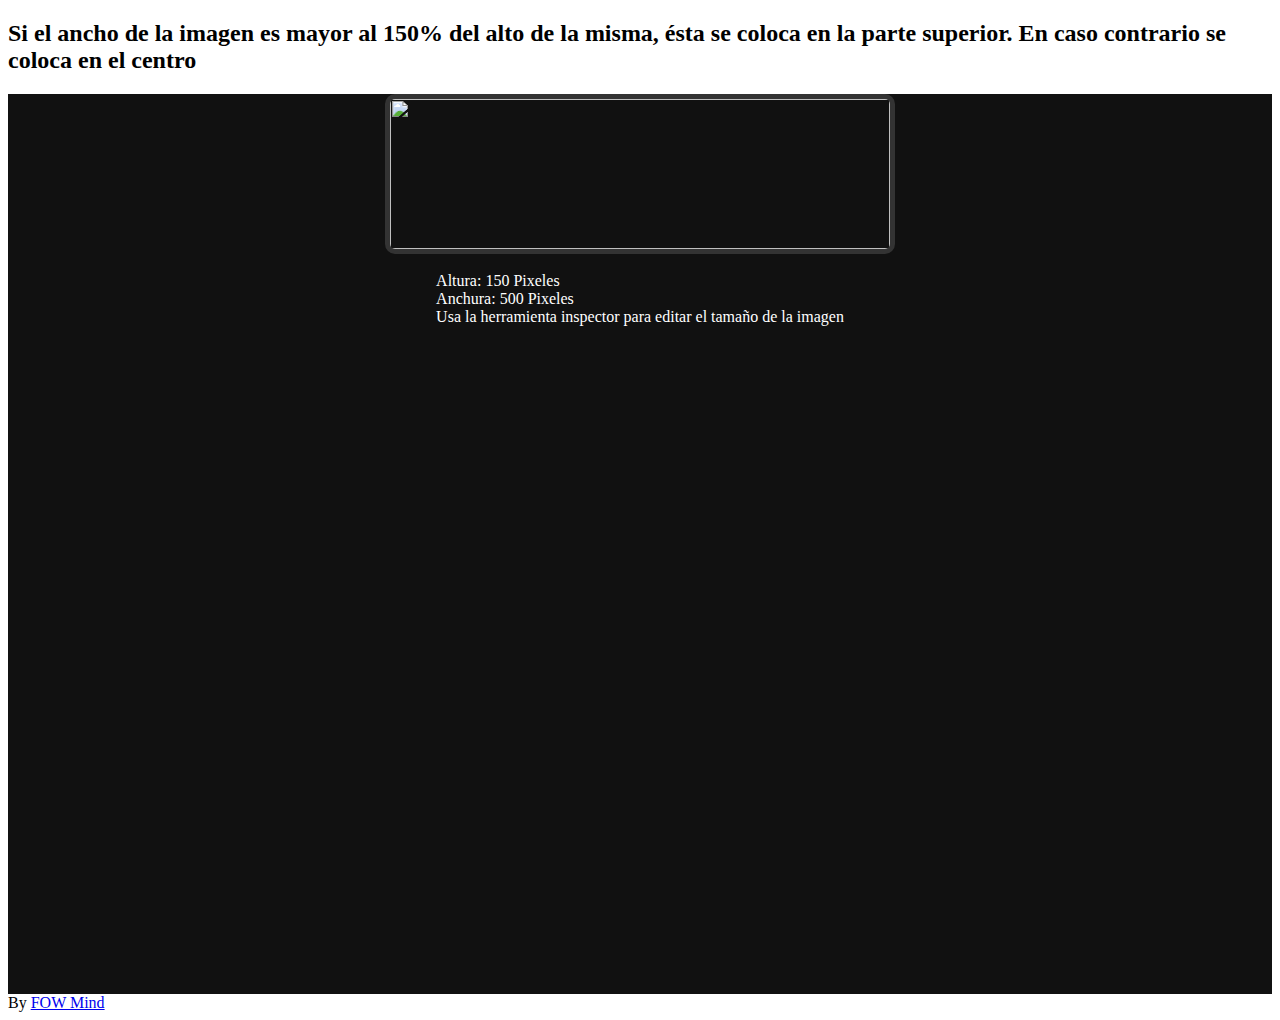
==== image-handler-when-it-changes/index.html @ 1a29da58 "first commit" ====
<!DOCTYPE html>
<html lang="es">
  <head>
    <meta charset="UTF-8" />
    <meta http-equiv="X-UA-Compatible" content="IE=edge" />
    <meta name="viewport" content="width=device-width, initial-scale=1.0" />

    <title>Image Handler when it changes</title>

    <style>
      .ImageContainer {
        display: flex;
        flex-direction: column;
        justify-content: center;

        align-items: center;
        min-height: 100vh;
        background: #111;
      }

      .ImageContainer.triggered {
        justify-content: flex-start; /* Centra verticalmente (sólo si flex-direction es column) */
      }

      .ImageContainerImg {
        width: 500px; /* Anchura */
        height: 150px; /* Altura */
        object-fit: cover;
        object-position: top;
        border-radius: 10px;
        border: 5px solid #333;
      }
    </style>
  </head>
  <body>
    <h2>
      Si el ancho de la imagen es mayor al 150% del alto de la misma, ésta se
      coloca en la parte superior. En caso contrario se coloca en el centro
    </h2>

    <div class="ImageContainer">
      <img
        class="ImageContainerImg"
        src="https://upload.wikimedia.org/wikipedia/commons/c/c5/Leopard_africa.jpg"
      />
      <span style="color: #fff" id="imageData"></span>
    </div>

    <footer>
      By <a href="https://github.com/FOWMind/" target="_blank">FOW Mind</a>
    </footer>

    <script>
      const ImageContainer = document.querySelector(".ImageContainer");
      const ImageContainerImg = ImageContainer.querySelector(
        ".ImageContainerImg"
      );

      const resizeObserver = new ResizeObserver((entries) =>
        HandleImage(ImageContainer, ImageContainerImg)
      );
      resizeObserver.observe(ImageContainerImg);

      function HandleImage(ImageContainer, Image) {
        const { clientWidth, clientHeight } = Image;
        document.getElementById("imageData").innerText = `
        Altura: ${clientHeight} Pixeles
        Anchura: ${clientWidth} Pixeles
        Usa la herramienta inspector para editar el tamaño de la imagen
        `;

        clientWidth > clientHeight + clientHeight / 2
          ? ImageContainer.classList.add("triggered")
          : ImageContainer.classList.remove("triggered");
      }
    </script>
  </body>
</html>
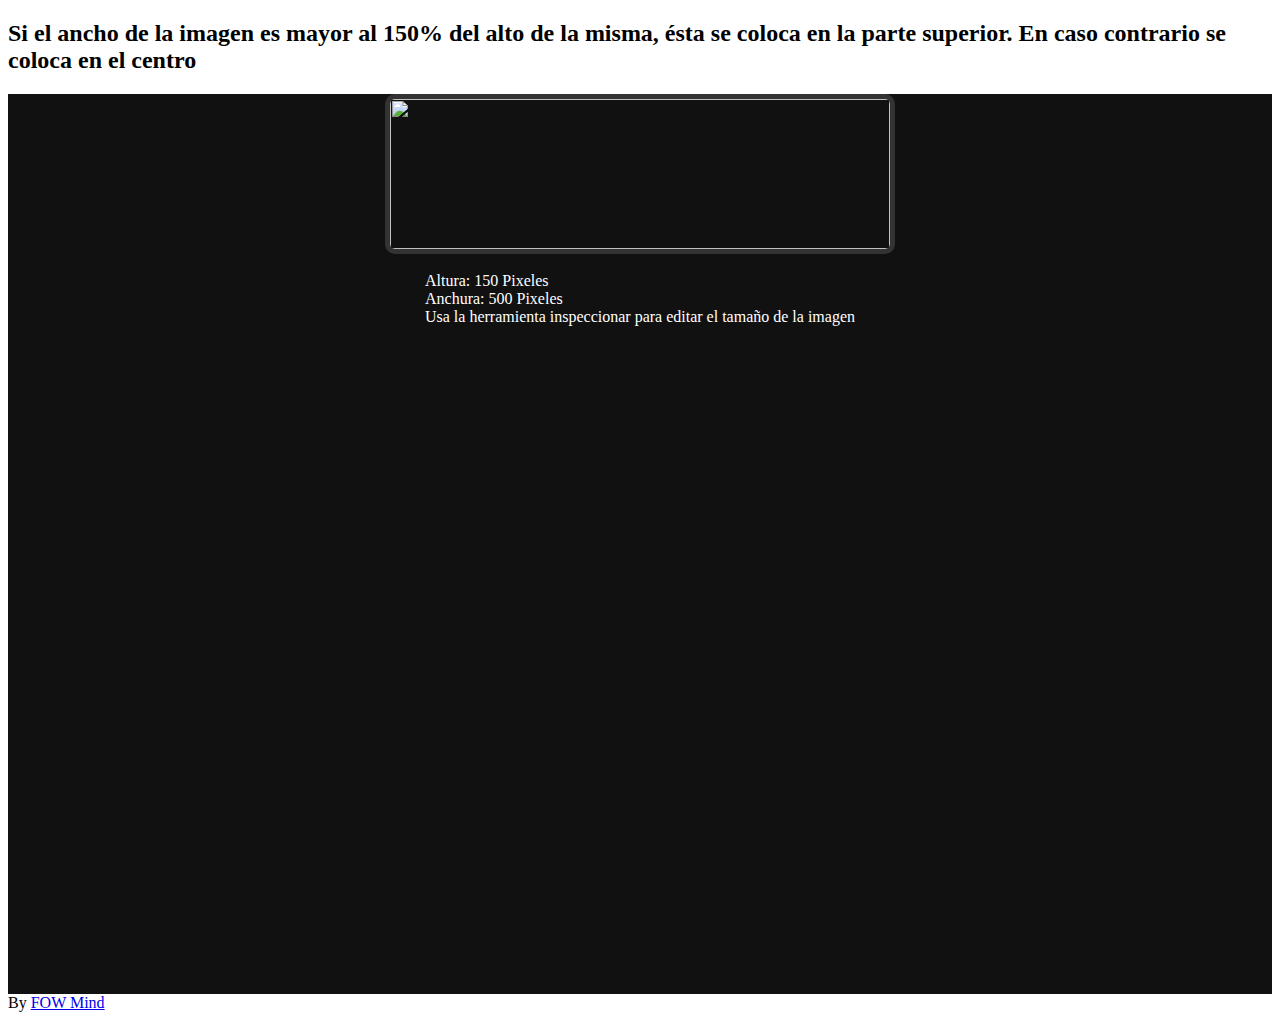
==== commit 49be93b9: "cambio de palabra: 'inspector' a 'inspeccionar'" ====
--- a/image-handler-when-it-changes/index.html
+++ b/image-handler-when-it-changes/index.html
@@ -64,9 +64,9 @@
       function HandleImage(ImageContainer, Image) {
         const { clientWidth, clientHeight } = Image;
         document.getElementById("imageData").innerText = `
-        Altura: ${clientHeight} Pixeles
-        Anchura: ${clientWidth} Pixeles
-        Usa la herramienta inspector para editar el tamaño de la imagen
+          Altura: ${clientHeight} Pixeles
+          Anchura: ${clientWidth} Pixeles
+          Usa la herramienta inspeccionar para editar el tamaño de la imagen
         `;
 
         clientWidth > clientHeight + clientHeight / 2
